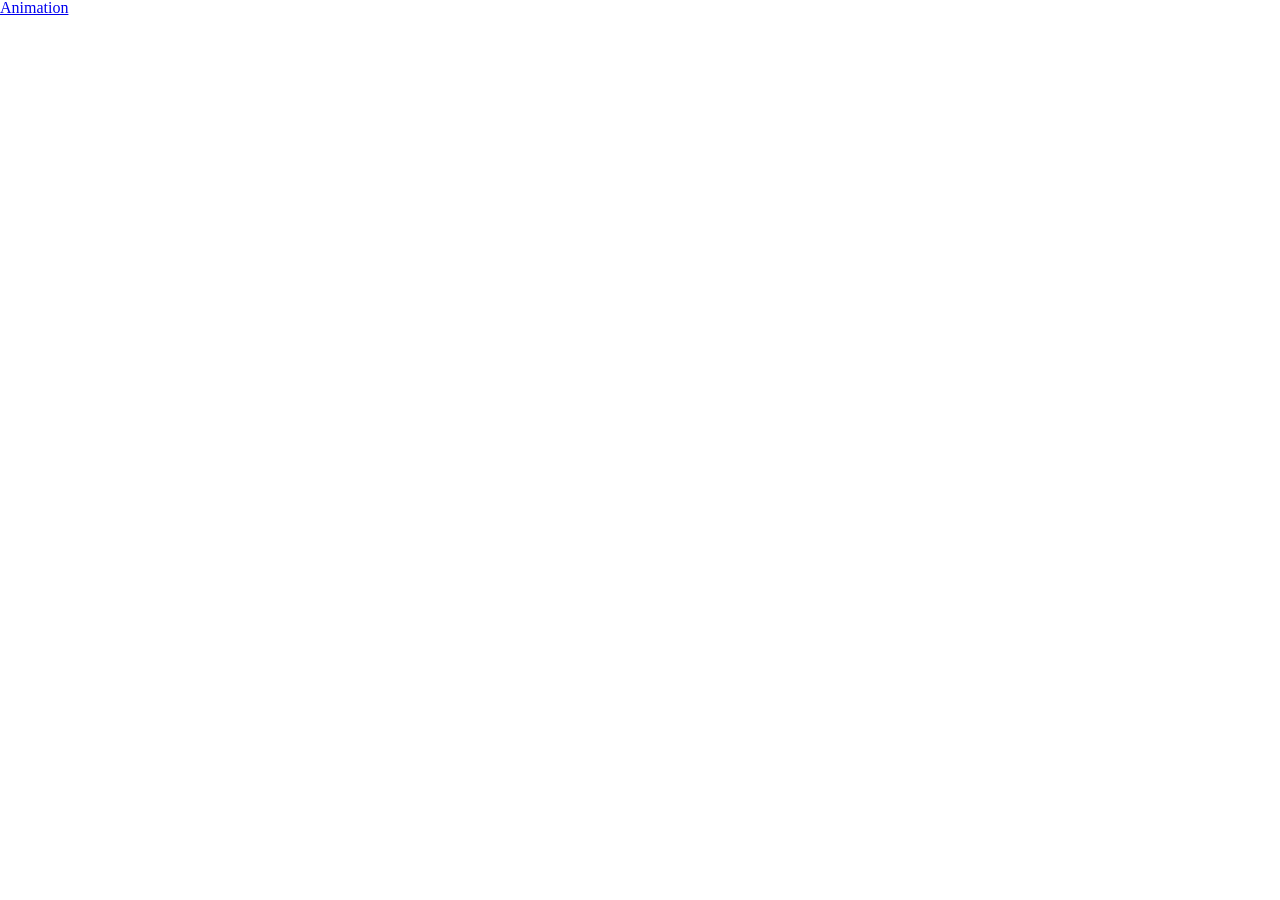
==== index.html @ 6fb7ab52 "Animation" ====
<!doctype html>
<html lang="en">
  <head>
    <meta charset="UTF-8" />
    <meta name="viewport" content="width=device-width, initial-scale=1.0" />
    <title>Document</title>
    <link rel="stylesheet" href="./css/reset.css" />
    <link rel="stylesheet" href="./css/animation.css" />
  </head>
  <body>
    <a href="./animation.html">Animation</a>
  </body>
</html>
---- css/animation.css ----
.container {
  height: 100vh;
  width: 100wh;

  /* margin: 0 auto; */
}
.loading {
  position: relative;

  height: 100vh;
  display: flex;
  justify-content: center;
  align-items: center;
}
.dot {
  display: inline-block;
  width: 14px;
  height: 14px;
  border-radius: 50%;
  background: #000;
  animation: loading 6s linear infinite;
}
.loading--first {
  display: flex;
  gap: 10px;
}
.loading--second {
  display: flex;
  position: absolute;
  gap: 10px;
  top: 50%;
  left: 50%;
  transform: translate(-50%, -50%);
}
@keyframes loading {
  0%,
  100% {
    scale: 0;
    opacity: 0;
  }
  10% {
    opacity: 0;
    scale: 0.6;
  }
  25% {
    opacity: 1;
    scale: 1;
    transform: translateY(-40px);
  }
  50% {
    opacity: 1;
    scale: 1.6;
    transform: translateY(0);
  }
  75% {
    opacity: 1;
    scale: 1;
    transform: translateY(40px);
  }
  90% {
    opacity: 0;
    scale: 0.6;
  }
}
.loading--first .dot:nth-of-type(2) {
  animation-delay: 0.3s;
}
.loading--first .dot:nth-of-type(3) {
  animation-delay: 0.6s;
}
.loading--first .dot:nth-of-type(4) {
  animation-delay: 0.9s;
}
.loading--first .dot:nth-of-type(5) {
  animation-delay: 1.2s;
}
.loading--first .dot:nth-of-type(6) {
  animation-delay: 1.5s;
}
.loading--first .dot:nth-of-type(7) {
  animation-delay: 1.8s;
}

.loading--second .dot:nth-of-type(2) {
  animation-delay: 3s;
}
.loading--second .dot:nth-of-type(3) {
  animation-delay: 3.3s;
}
.loading--second .dot:nth-of-type(4) {
  animation-delay: 3.6s;
}
.loading--second .dot:nth-of-type(5) {
  animation-delay: 3.8s;
}
.loading--second .dot:nth-of-type(6) {
  animation-delay: 4.2s;
}
.loading--second .dot:nth-of-type(7) {
  animation-delay: 4.5s;
}
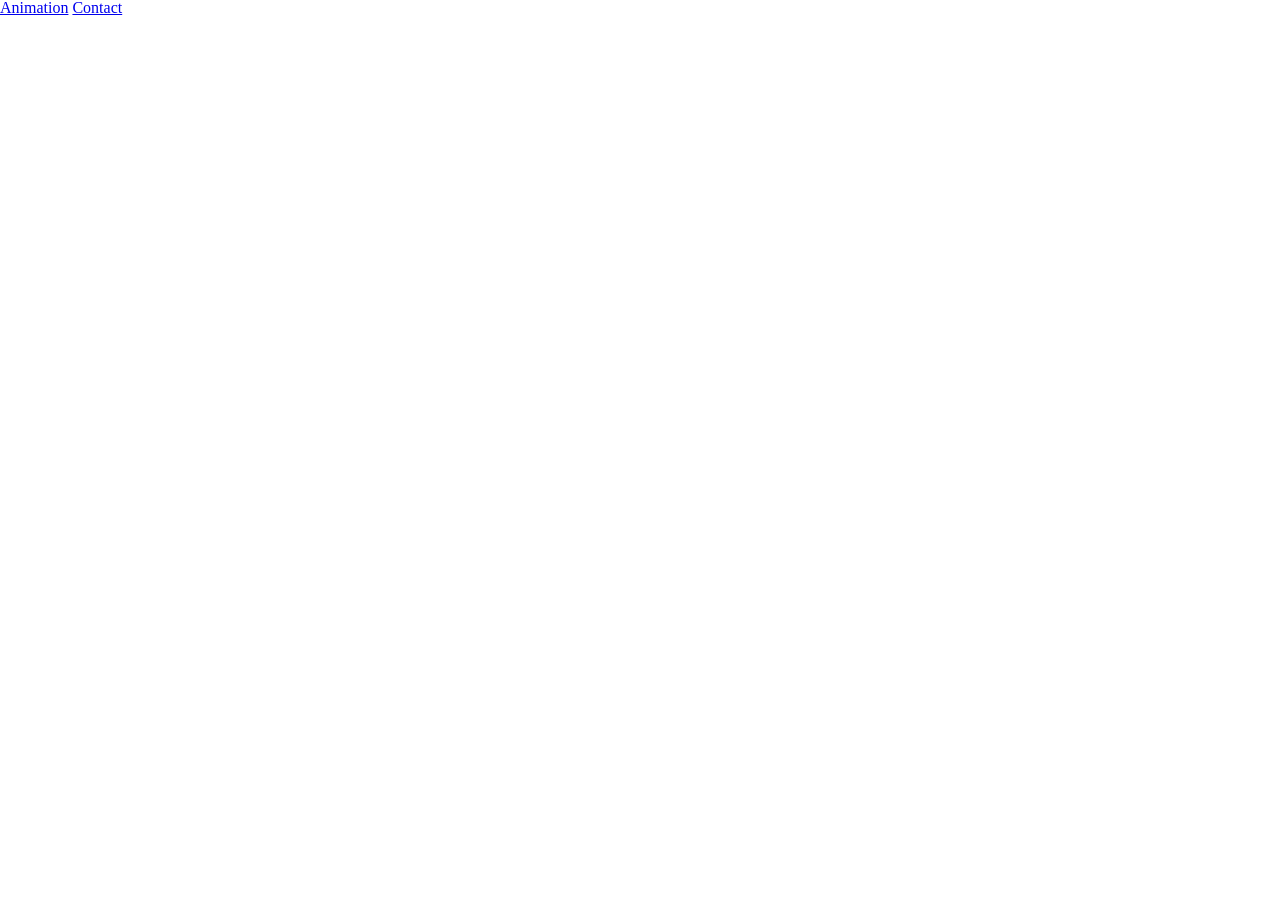
==== commit 9ba1870e: "table" ====
--- a/index.html
+++ b/index.html
@@ -9,5 +9,6 @@
   </head>
   <body>
     <a href="./animation.html">Animation</a>
+    <a href="./contact.html">Contact</a>
   </body>
 </html>
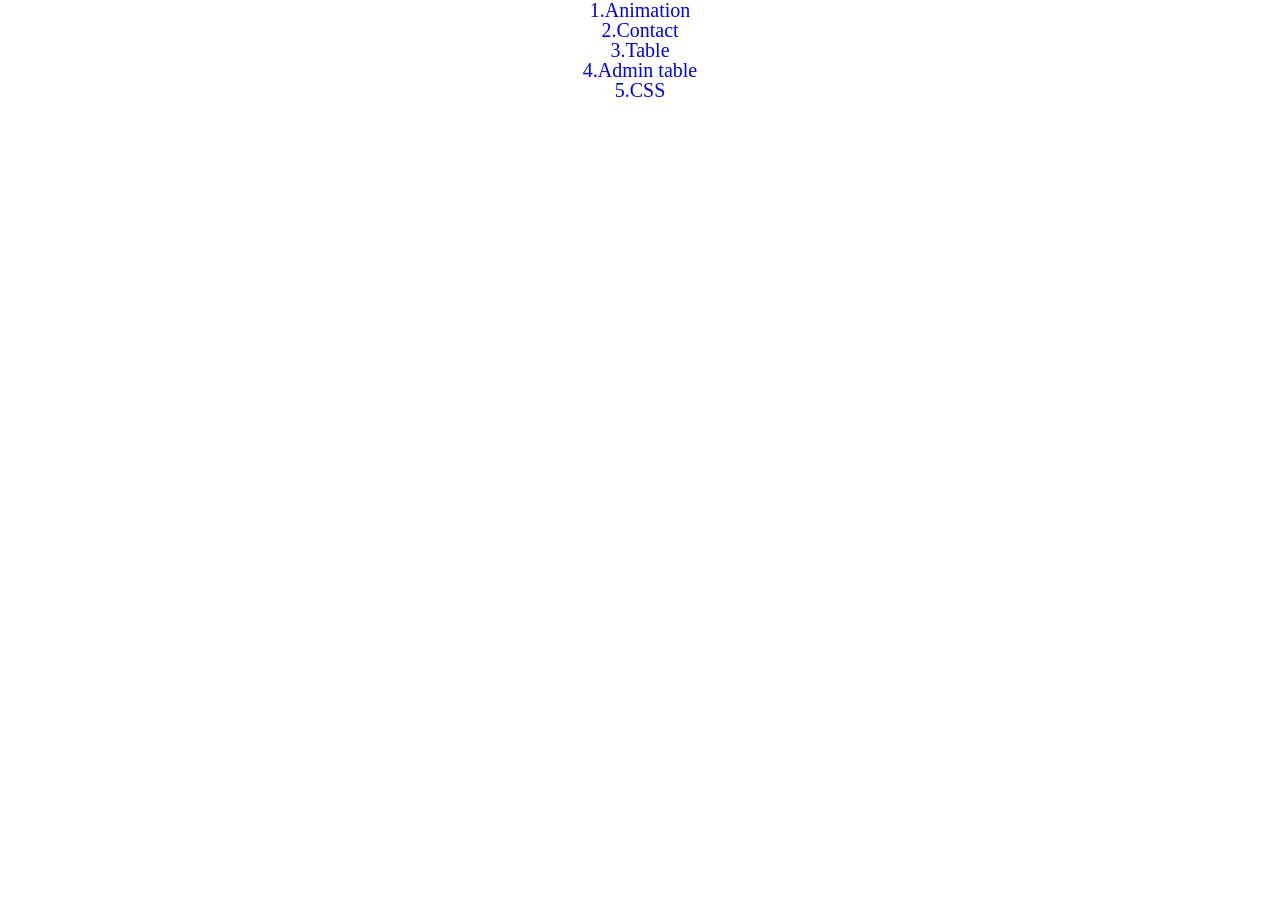
==== commit 94a82f4f: "index" ====
--- a/index.html
+++ b/index.html
@@ -5,10 +5,23 @@
     <meta name="viewport" content="width=device-width, initial-scale=1.0" />
     <title>Document</title>
     <link rel="stylesheet" href="./css/reset.css" />
-    <link rel="stylesheet" href="./css/animation.css" />
+    <style>
+      body {
+        display: flex;
+        flex-direction: column;
+        align-items: center;
+        font-size: 20px;
+      }
+      a {
+        text-decoration: none;
+      }
+    </style>
   </head>
   <body>
-    <a href="./animation.html">Animation</a>
-    <a href="./contact.html">Contact</a>
+    <a href="./animation.html">1.Animation</a>
+    <a href="./contact.html">2.Contact</a>
+    <a href="./table.html">3.Table</a>
+    <a href="./admin-table.html">4.Admin table</a>
+    <a href="./css-selectors.html">5.CSS</a>
   </body>
 </html>
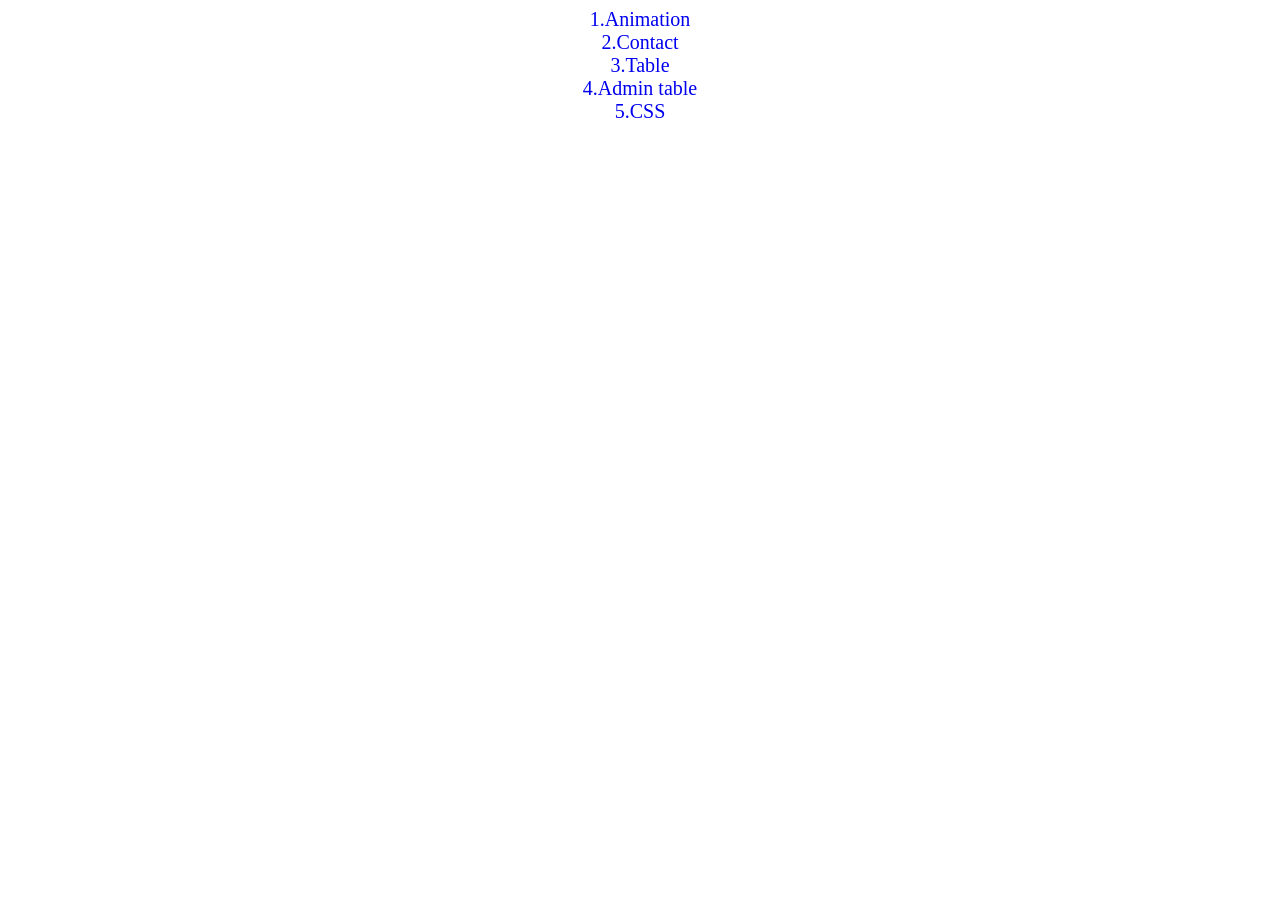
==== commit 96d0f263: "index" ====
--- a/index.html
+++ b/index.html
@@ -3,8 +3,7 @@
   <head>
     <meta charset="UTF-8" />
     <meta name="viewport" content="width=device-width, initial-scale=1.0" />
-    <title>Document</title>
-    <link rel="stylesheet" href="./css/reset.css" />
+    <title>Index</title>
     <style>
       body {
         display: flex;
